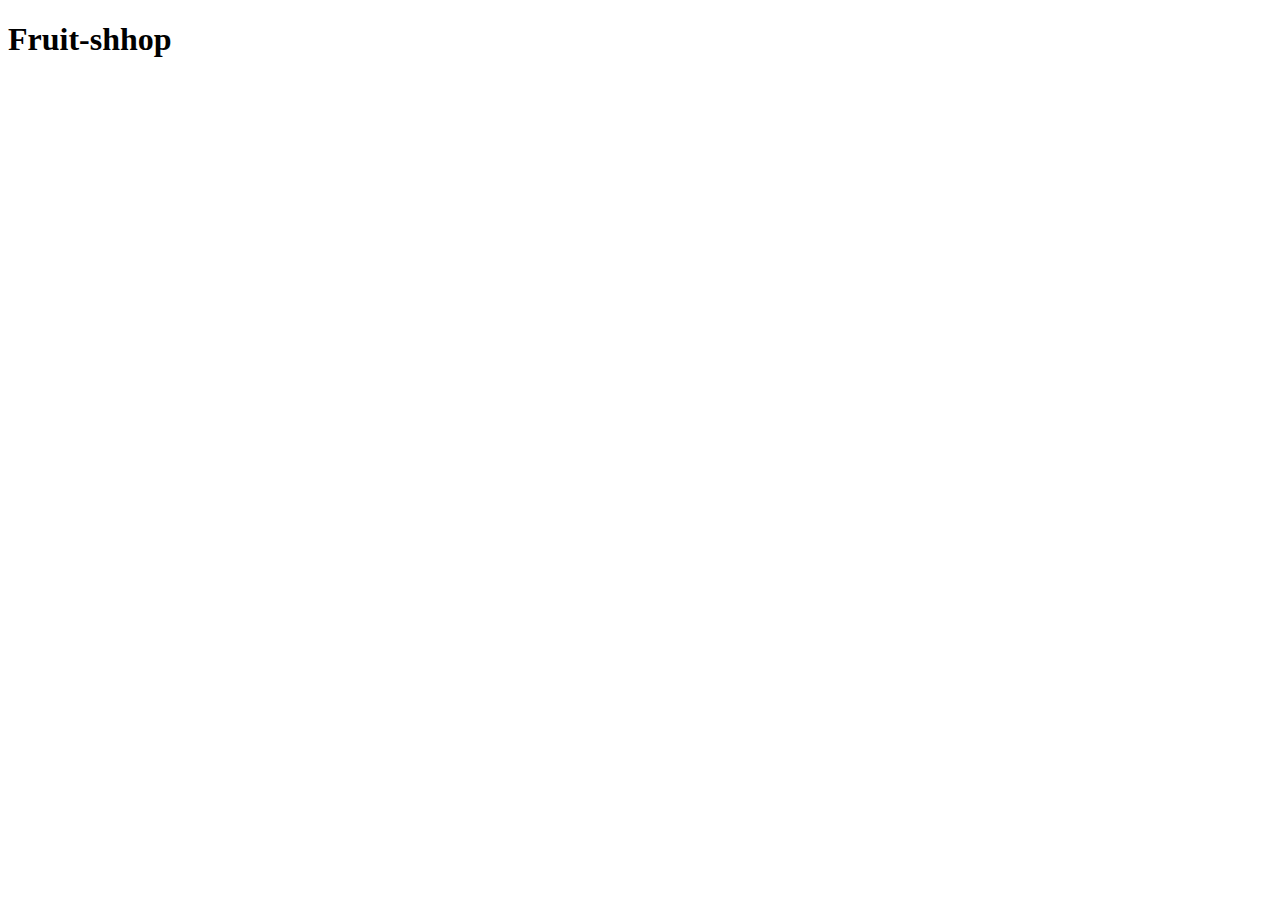
==== index.html @ 60707c27 "first commit" ====
<!DOCTYPE html>
<html lang="en">
<head>
    <meta charset="UTF-8">
    <meta name="viewport" content="width=device-width, initial-scale=1.0">
    <title>Document</title>
</head>
<body>
    <h1>Fruit-shhop</h1>
</body>
</html>
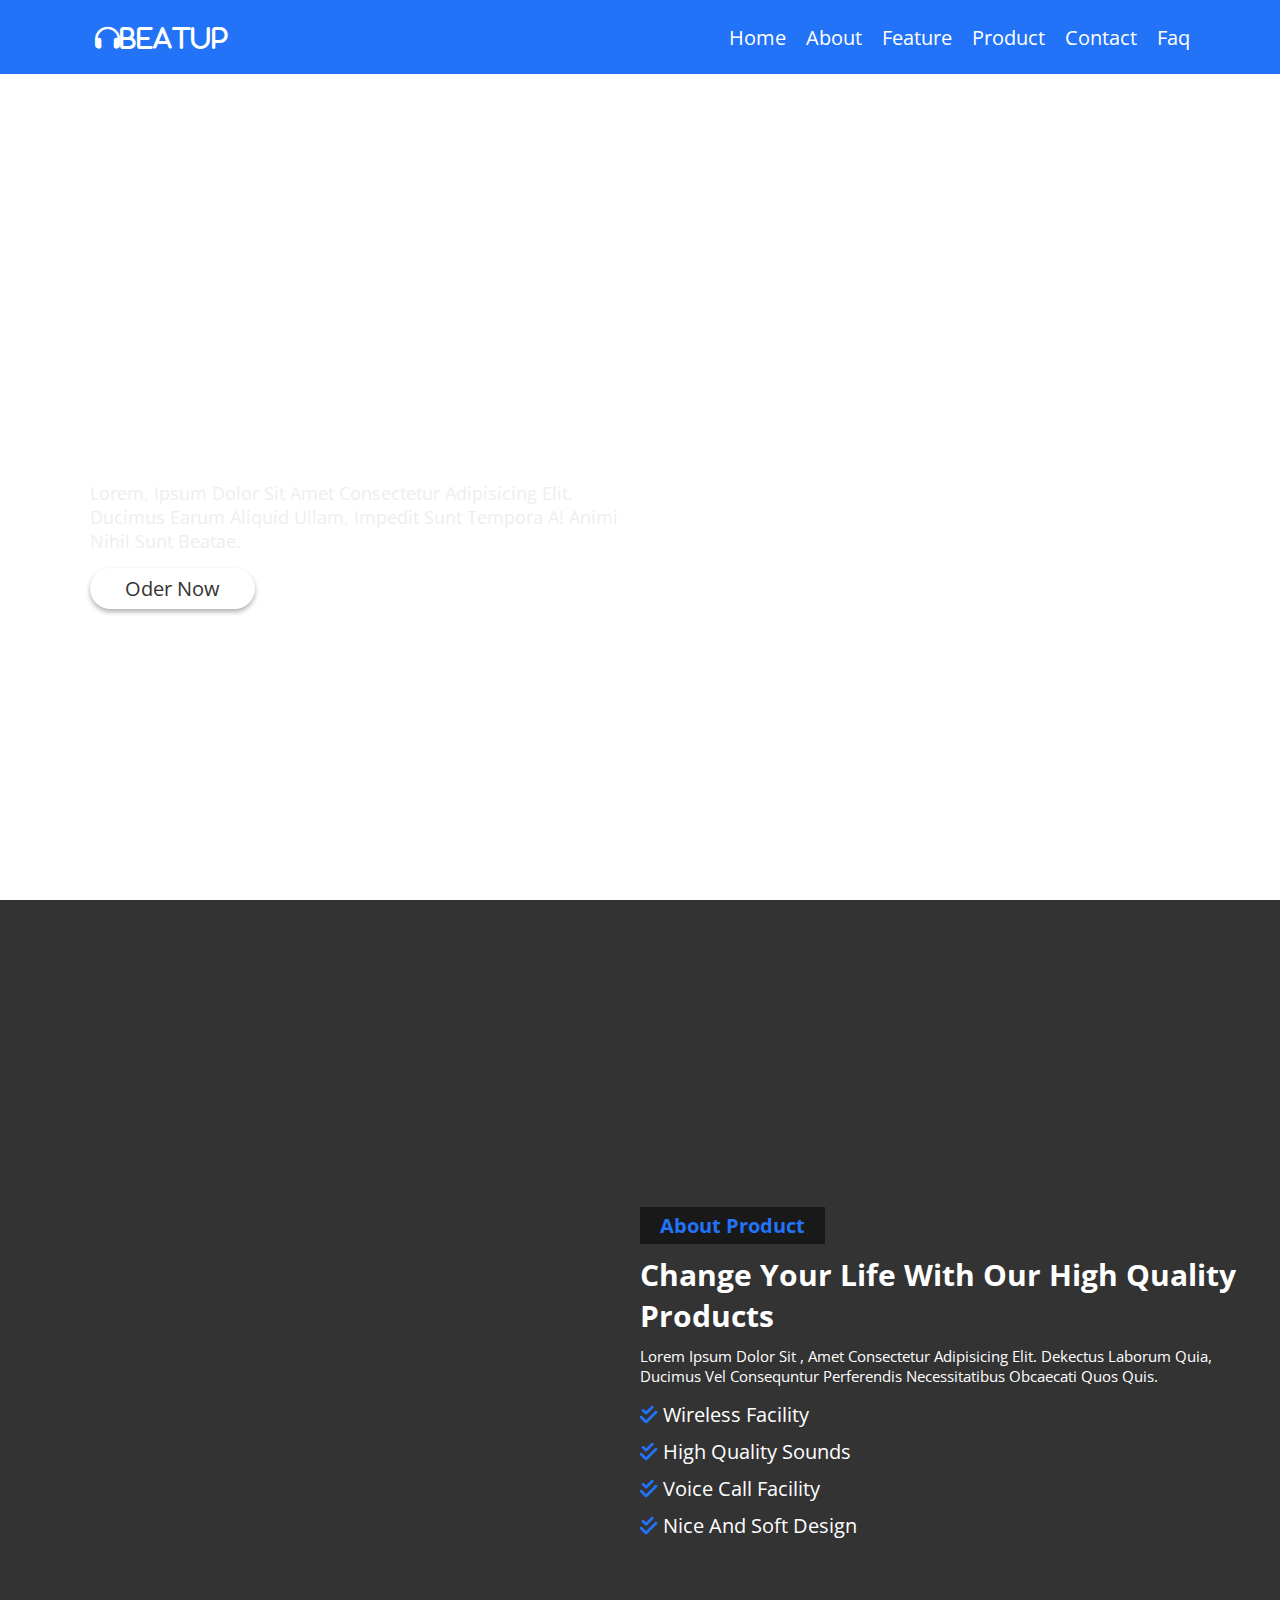
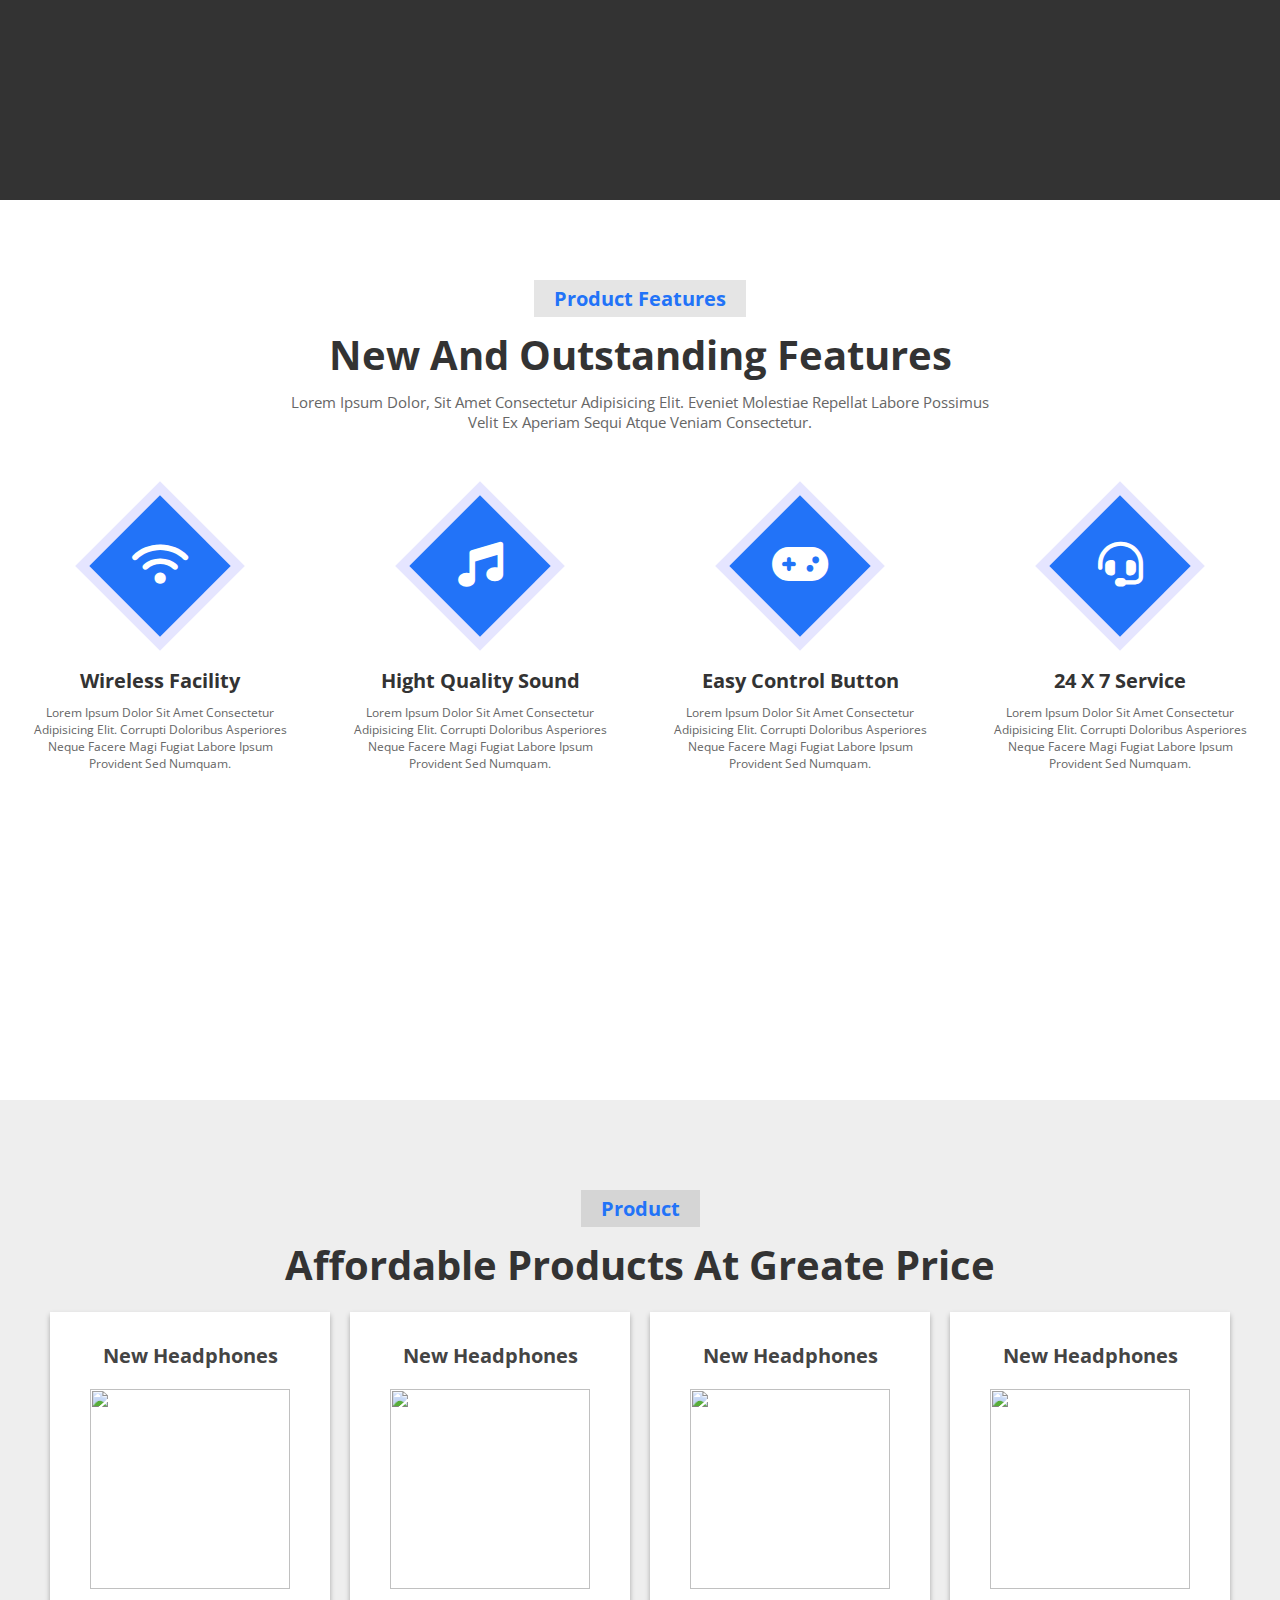
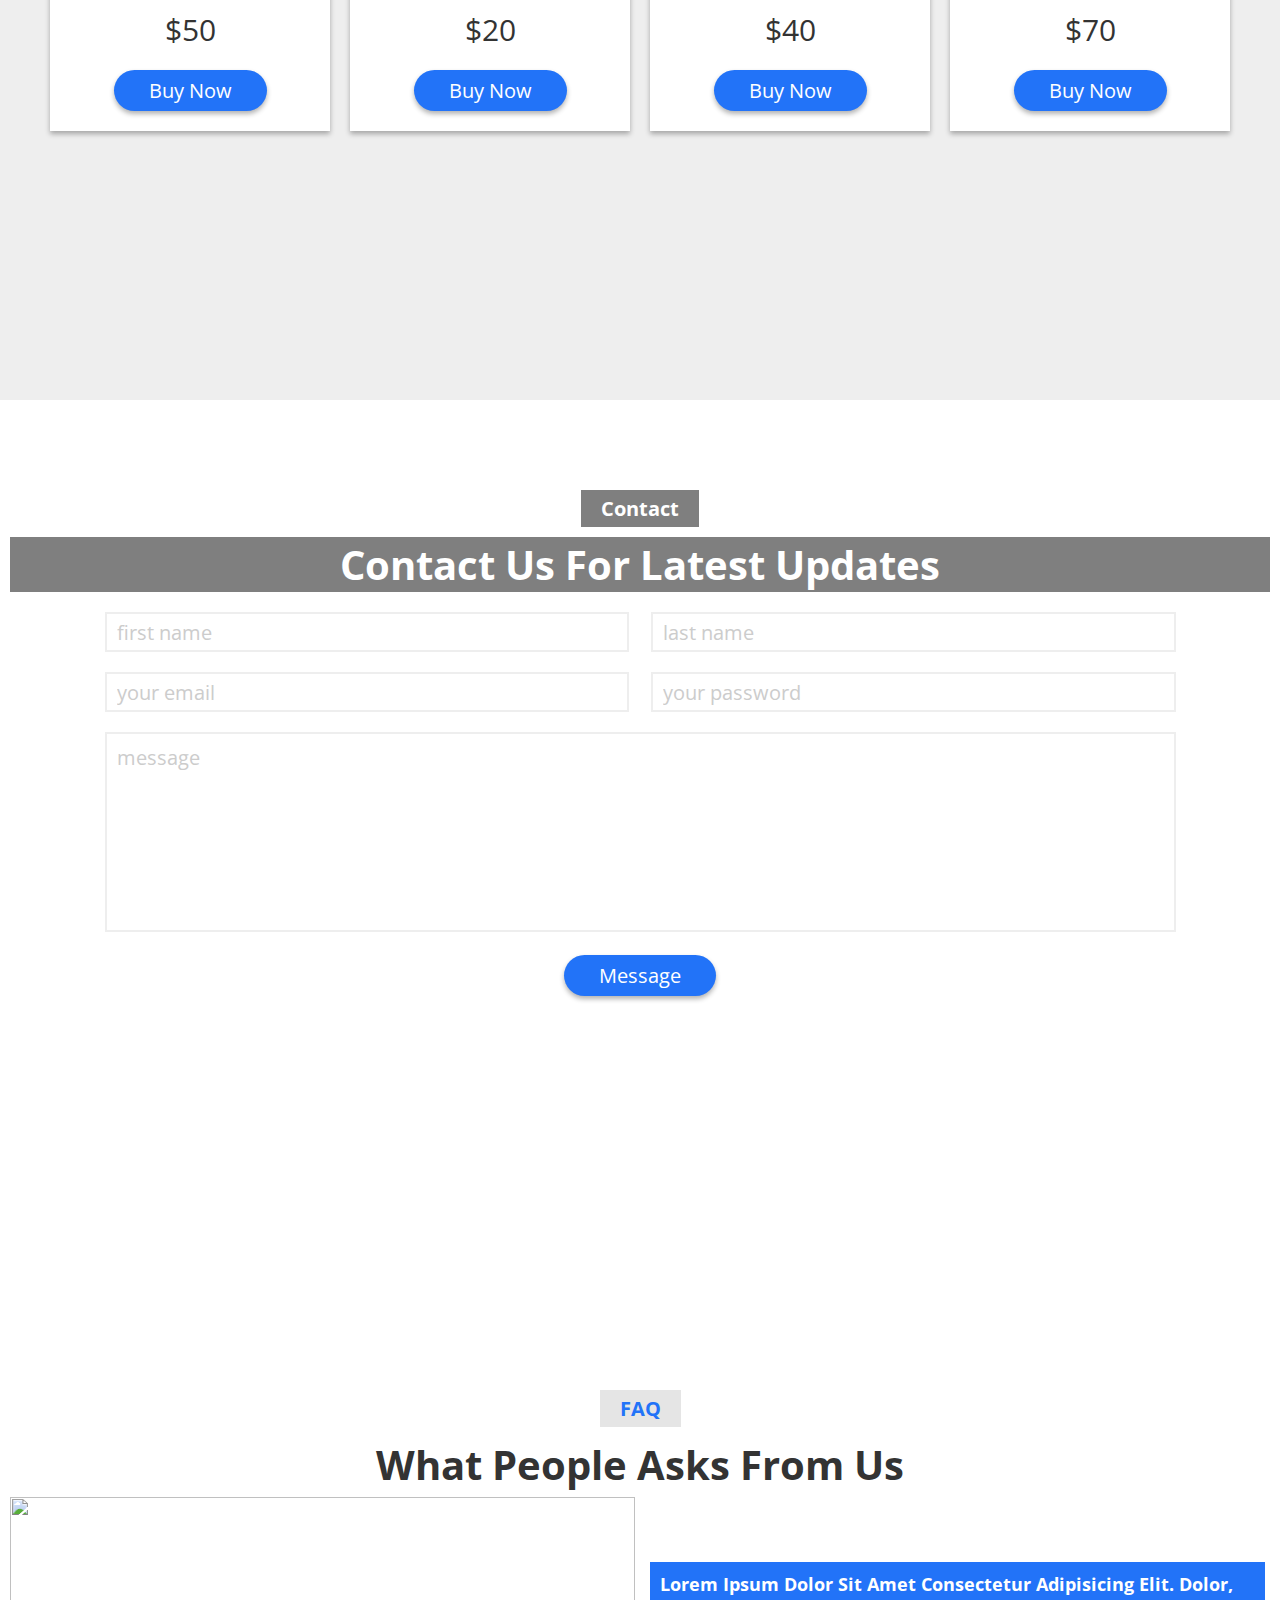
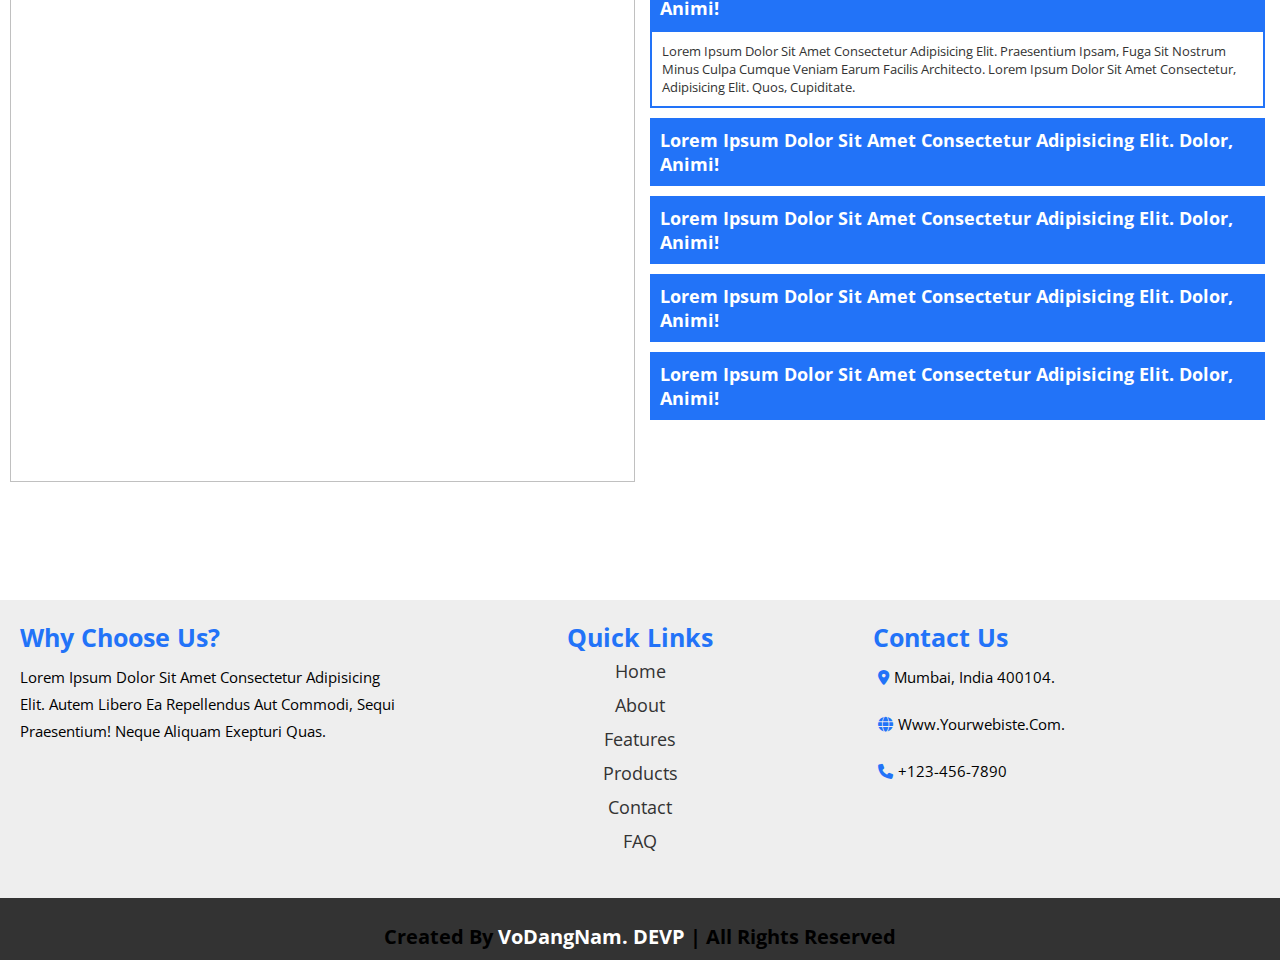
==== commit 3baf3b6f: "first commit" ====
--- a/index.html
+++ b/index.html
@@ -4,8 +4,365 @@
     <meta charset="UTF-8">
     <meta name="viewport" content="width=device-width, initial-scale=1.0">
     <title>Document</title>
+         <!--google fonts cdn link-->
+
+         <link rel="preconnect" href="https://fonts.googleapis.com">
+         <link rel="preconnect" href="https://fonts.gstatic.com" crossorigin>
+         <link href="https://fonts.googleapis.com/css2?family=Open+Sans:wght@300;400;600&display=swap" rel="stylesheet">
+
+
+    <!--font awesome cdn link-->
+    <link rel="stylesheet" href="https://cdnjs.cloudflare.com/ajax/libs/font-awesome/6.4.2/css/all.min.css">
+
+    <!--custom css file link-->
+    <link rel="stylesheet" href="style.css">
+    <script src="https://code.jquery.com/jquery-3.6.0.min.js"></script>
 </head>
 <body>
-    <h1>Fruit-shhop</h1>
+    
+
+<!--headinng section starts-->
+
+
+
+
+ <header>
+
+    <a href="#" class="logo"><i class="fas fa-headphones">BeatUp</i></a>
+
+    <div id="menu" class="fas fa-bars"></div>
+    <nav class="navbar">
+        <ul>
+                <li><a class="active" href="#home">home</a></li>
+                <li><a href="#about">about</a></li>
+                <li><a href="#features">feature</a></li>
+                <li><a href="#product">product</a></li>
+                <li><a href="#contact">contact</a></li>
+                <li><a href="#faq">Faq</a></li>
+        </ul>
+    </nav>
+    
+ </header>
+
+<!--headinng section ends-->
+
+<!--home section starts-->
+<section class="home" id="home">
+ <div class="content">
+
+    <h1>best quaility products for you</h1>
+    <p>Lorem, ipsum dolor sit amet consectetur adipisicing elit. Ducimus earum aliquid ullam, 
+        impedit sunt tempora a! Animi nihil sunt beatae.</p>
+        <a href="#"><button class="btn">oder now</button></a>
+
+    </div>
+    
+    <div class="image">
+
+        <img src="https://pluspng.com/img-png/headphones-hd-png--1000.png" alt="">
+
+    </div>
+
+
+</section>
+
+
+
+
+
+<!--hoem section ends-->
+
+<!--about section starts-->
+
+<section class="about" id="about">
+
+        <div class="image">
+            <img src="https://pngimg.com/uploads/headphones/headphones_PNG7659.png" alt="">
+        </div>
+        <div class="content">
+            <h1 class="heading">about product</h1>
+            <h3>change your life with our high quality products</h3>
+            <p>Lorem ipsum dolor sit , amet consectetur adipisicing elit. Dekectus laborum quia,
+                ducimus vel consequntur perferendis necessitatibus obcaecati quos quis.
+            </p>
+            <ul>
+                <li> <i class="fas fa-check-double"></i> wireless facility </li>
+                <li> <i class="fas fa-check-double"></i> high quality sounds </li>
+                <li> <i class="fas fa-check-double"></i> voice call facility </li>
+                <li> <i class="fas fa-check-double"></i> nice and soft design </li>
+
+            </ul>
+        </div>
+
+    
+</section>
+
+<!--about section ends-->
+
+<!--features section starts-->
+
+<section class="features" id="features">
+
+    <h1 class="heading"> product features</h1>
+    <h1 class="title">new and outstanding features</h1>
+    
+    <p class="description">Lorem ipsum dolor, sit amet consectetur adipisicing elit. Eveniet molestiae
+        repellat labore possimus velit ex aperiam sequi atque veniam consectetur.
+    </p>
+
+    <div class="box-container">
+
+      <div class="box">
+            <i class="fas fa-wifi"></i>
+                <h3>wireless facility</h3>
+                <p>Lorem ipsum dolor sit amet consectetur adipisicing elit. Corrupti doloribus asperiores
+                    neque facere magi fugiat labore ipsum provident sed numquam.
+                </p>
+      </div>
+        
+
+        <div class="box">
+                <i class="fas fa-music"></i>
+                <h3>hight quality sound</h3>
+                <p>Lorem ipsum dolor sit amet consectetur adipisicing elit. Corrupti doloribus asperiores
+                    neque facere magi fugiat labore ipsum provident sed numquam.
+            </div>
+
+            <div class="box">
+                <i class="fas fa-gamepad"></i>
+                <h3>easy control button</h3>
+                <p>Lorem ipsum dolor sit amet consectetur adipisicing elit. Corrupti doloribus asperiores
+                    neque facere magi fugiat labore ipsum provident sed numquam.
+            </div>
+
+            <div class="box">
+                <i class="fas fa-headset"></i>
+                <h3>24 x 7 service</h3>
+                <p>Lorem ipsum dolor sit amet consectetur adipisicing elit. Corrupti doloribus asperiores
+                    neque facere magi fugiat labore ipsum provident sed numquam.
+            </div>
+
+
+    </div>
+
+
+    
+
+
+
+
+</section>
+
+
+<!--features section ends-->
+
+<!--products section starts-->
+
+<section class="product" id="product">
+
+    <h1 class="heading"> product </h1>
+    <h1 class="title">affordable products at greate price</h1>
+
+
+    <div class="box-container">
+
+        <div class="box">
+            <h3>new headphones</h3>
+            <img src="https://pisces.bbystatic.com/image2/BestBuy_US/images/products/6234/6234558_sd.jpg" alt="">
+            <span class="price">$50</span>
+            <a href="#"> <button class="btn"> buy now </button> </a>
+        </div>
+
+        <div class="box">
+            <h3>new headphones</h3>
+            <img src="https://i5.walmartimages.com/asr/42187bbb-d303-49b7-9f08-bbba8c78d9d8_1.93d8ecf6cb88fe0f4c306fa682a6ff58.jpeg" alt="">
+            <span class="price">$20</span>
+            <a href="#"> <button class="btn"> buy now </button> </a>
+        </div>
+
+        <div class="box">
+            <h3>new headphones</h3>
+            <img src="https://images.musicstore.de/images/3200/pioneer-dj-hdj-1500-k-dj-headphones-black_1_DJE0004449-000.jpg" alt="">
+            <span class="price">$40</span>
+            <a href="#"> <button class="btn"> buy now </button> </a>
+        </div>
+
+        <div class="box">
+            <h3>new headphones</h3>
+            <img src="https://tse3.mm.bing.net/th?id=OIP.pDzGM5KpLMEuSeL9TN9kJQHaGk&pid=Api&P=0&h=180" alt="">
+            <span class="price">$70</span>
+            <a href="#"> <button class="btn"> buy now </button> </a>
+        </div>
+    </div>
+
+</section>
+
+
+
+
+<!--products section ends-->
+
+<!--contact section starts-->
+
+
+<section class="contact" id="contact">
+
+
+    <h1 class="heading"> contact </h1>
+    <h1 class="title">contact us for latest updates</h1>
+
+    <form action="">
+
+        <div class="inputBox">
+            <input type="text" placeholder="first name">
+            <input type="text" placeholder="last name">
+        </div>
+
+        <div class="inputBox">
+            <input type="email" placeholder="your email">
+            <input type="password" placeholder="your password">
+        </div>
+
+        <textarea name="" id="" cols="30" rows="10" placeholder="message"></textarea>
+        <input type="submit" value="message" class="btn">
+    </form>
+
+
+
+</section>
+
+<!--contact section ends-->
+
+
+<!--fqa section starts-->
+
+<section class="faq" id="faq">
+
+    <h1 class="heading"> FAQ</h1>
+
+    <h1 class="title"> what people asks from us</h1>
+
+    <div class="row">
+
+        <div class="image">
+            <img src="https://f11-zpcloud.zdn.vn/5091933377581084140/adaaec58faff2da174ee.jpg" alt="">
+        </div>
+
+<div class="accordion-container">
+
+        <div class="accordion">
+            <h1 class="accordion-heading">
+                Lorem ipsum dolor sit amet consectetur adipisicing elit. Dolor, animi!
+            </h1>
+
+            <p class="accordion-content">
+                Lorem ipsum dolor sit amet consectetur adipisicing elit. Praesentium ipsam, fuga sit nostrum minus culpa cumque veniam
+                earum facilis architecto.
+                Lorem ipsum dolor sit amet consectetur, adipisicing elit. Quos, cupiditate.
+            </p>
+        </div>
+
+        <div class="accordion">
+            <h1 class="accordion-heading">
+                Lorem ipsum dolor sit amet consectetur adipisicing elit. Dolor, animi!
+            </h1>
+
+            <p class="accordion-content">
+                Lorem ipsum dolor sit amet consectetur adipisicing elit. Praesentium ipsam, fuga sit nostrum minus culpa cumque veniam
+                earum facilis architecto.
+                Lorem ipsum dolor sit amet consectetur, adipisicing elit. Quos, cupiditate.
+            </p>
+        </div>
+
+        <div class="accordion">
+            <h1 class="accordion-heading">
+                Lorem ipsum dolor sit amet consectetur adipisicing elit. Dolor, animi!
+            </h1>
+
+            <p class="accordion-content">
+                Lorem ipsum dolor sit amet consectetur adipisicing elit. Praesentium ipsam, fuga sit nostrum minus culpa cumque veniam
+                earum facilis architecto.
+                Lorem ipsum dolor sit amet consectetur, adipisicing elit. Quos, cupiditate.
+            </p>
+        </div>
+
+        <div class="accordion">
+            <h1 class="accordion-heading">
+                Lorem ipsum dolor sit amet consectetur adipisicing elit. Dolor, animi!
+            </h1>
+
+            <p class="accordion-content">
+                Lorem ipsum dolor sit amet consectetur adipisicing elit. Praesentium ipsam, fuga sit nostrum minus culpa cumque veniam
+                earum facilis architecto.
+                Lorem ipsum dolor sit amet consectetur, adipisicing elit. Quos, cupiditate.
+            </p>
+        </div>
+
+        <div class="accordion">
+            <h1 class="accordion-heading">
+                Lorem ipsum dolor sit amet consectetur adipisicing elit. Dolor, animi!
+            </h1>
+
+            <p class="accordion-content">
+                Lorem ipsum dolor sit amet consectetur adipisicing elit. Praesentium ipsam, fuga sit nostrum minus culpa cumque veniam
+                earum facilis architecto.
+                Lorem ipsum dolor sit amet consectetur, adipisicing elit. Quos, cupiditate.
+            </p>
+        </div>
+
+    </div>
+
+   
+
+    </div>
+
+
+</section>
+
+<!--fqa section ends-->
+
+<!--footer section starts-->
+<section class="footer">
+    <div class="box-container">
+
+        <div class="box">
+            <h3>Why choose us?</h3>
+            <p>Lorem ipsum dolor sit amet consectetur adipisicing elit. Autem libero
+                ea repellendus aut commodi, sequi praesentium! Neque aliquam exepturi quas.
+            </p>
+
+        </div>
+
+        <div class="box">
+            <h3>quick links</h3>
+            <a href="#">home</a>
+            <a href="#">about</a>
+            <a href="#">features</a>
+            <a href="#">products</a>
+            <a href="#">contact</a>
+            <a href="#">FAQ</a>
+        </div>
+
+        <div class="box">
+            <h3>contact us</h3>
+            <p> <i class="fas fa-map-marker-alt"></i>mumbai, india 400104. </p>
+            <p> <i class="fas fa-globe"></i>www.yourwebiste.com. </p>
+            <p> <i class="fas fa-phone"></i>+123-456-7890 </p>
+        </div>
+
+
+    </div>
+<h1 class="credit">created by <a href="#">VoDangNam. DEVP</a> | all rights reserved </h1>
+</section>
+<!--footer section ends-->
+
+
+<!--jquery cdn link-->
+
+<script src="https://cdnjs.cloudflare.com/ajax/libs/jquery/3.7.1/jquery.min.js"></script>
+
+<!--custom js file link-->
+<script src="main.js"></script>
+
 </body>
 </html>--- a/style.css
+++ b/style.css
@@ -0,0 +1,754 @@
+:root {
+  --blue: #2273f8;
+}
+
+* {
+  font-family: "Open Sans", sans-serif;
+  margin: 0;
+  padding: 0;
+  box-sizing: border-box;
+  outline: none;
+  text-decoration: none;
+  transition: all 0.2s linear;
+  text-transform: capitalize;
+}
+
+*::selection {
+  background: var(--blue);
+  color: #fff;
+}
+html {
+  font-size: 62.5%;
+  overflow-x: hidden;
+}
+body {
+  overflow-x: hidden;
+}
+.btn {
+  font-size: 2rem;
+  padding: 0.7rem 3.5rem;
+  border-radius: 5rem;
+  color: #fff;
+  background: var(--blue);
+  margin-top: 1rem;
+  box-shadow: 0 0.3rem 0.5rem rgba(0, 0, 0, 0.3);
+  cursor: pointer;
+  border: none;
+  overflow: hidden;
+  position: relative;
+  z-index: 0;
+}
+.btn::before {
+  content: "";
+  position: absolute;
+  top: 0;
+  right: 0;
+  height: 100%;
+  width: 0%;
+  background: #333;
+  z-index: -1;
+  transition: 0.2s linear;
+}
+.btn:hover::before {
+  left: 0;
+  width: 100%;
+}
+
+.heading {
+  padding: 0.5rem 2rem;
+  font-size: 2rem;
+  background: rgba(0, 0, 0, 0.1);
+  color: var(--blue);
+  display: inline-block;
+  margin: 1rem 0;
+}
+
+.title {
+  font-size: 4rem;
+  color: #333;
+  padding: 0 1rem;
+  text-align: center;
+}
+
+header {
+  width: 100%;
+  display: flex;
+  align-items: center;
+  justify-content: space-between;
+  position: fixed;
+  top: 0;
+  left: 0;
+  z-index: 1000;
+  padding: 2rem 7%;
+  background: var(--blue);
+}
+
+header .logo {
+  font-size: 2.5rem;
+  color: #fff;
+}
+header .logo i {
+  padding: 0 0.5rem;
+}
+header .navbar ul {
+  display: flex;
+  align-items: center;
+  justify-content: space-between;
+  list-style: none;
+}
+
+header .navbar ul li a {
+  font-size: 2rem;
+  margin-left: 2rem;
+  color: #fff;
+  position: relative;
+}
+
+header .navbar ul li a::before {
+  content: "";
+  position: absolute;
+  bottom: -0.5rem;
+  right: 0;
+  width: 0%;
+  height: 0.2rem;
+  background: #fff;
+  transition: 0.2s linear;
+}
+header .navbar ul li a.active::before,
+header .navbar ul li a:hover::before {
+  left: 0;
+  width: 100%;
+}
+
+header #menu {
+  font-size: 3rem;
+  color: #fff;
+  cursor: pointer;
+  display: none;
+}
+
+.home {
+  min-height: 100vh;
+  display: flex;
+  align-items: center;
+  justify-content: center;
+  flex-wrap: wrap;
+  background: url(https://scontent.xx.fbcdn.net/v/t1.15752-9/395374486_330592226286329_9043488300572208434_n.png?stp=dst-png_s320x320&_nc_cat=101&ccb=1-7&_nc_sid=510075&_nc_ohc=axHYF2hHaOgAX8WDbwr&_nc_ad=z-m&_nc_cid=0&_nc_ht=scontent.xx&oh=03_AdRxcz7oQ8OeNWXSad-ofbnD_nwy48WUE5jaoF367tmmpw&oe=65604513)
+    no-repeat;
+  background-size: 140% 85%;
+  background-position: top;
+  padding: 1.5rem 7%;
+  padding-top: 4rem;
+}
+
+.home .image {
+  flex: 1 1 40rem;
+  padding-top: 6rem;
+}
+
+.home .image img {
+  width: 100%;
+}
+
+.home .content {
+  flex: 1 1 40rem;
+  padding-top: 5rem;
+}
+
+.home .content h1 {
+  font-size: 4rem;
+  color: #fff;
+}
+
+.home .content p {
+  font-size: 1.8rem;
+  color: #eee;
+  padding: 0.5rem 0;
+}
+
+.home .content .btn {
+  background: #fff;
+  color: #333;
+}
+.home .content .btn:hover {
+  color: #fff;
+}
+
+.about {
+  min-height: 100vh;
+  display: flex;
+  align-items: center;
+  justify-content: center;
+  flex-wrap: wrap;
+  background: #333;
+  padding: 2rem;
+  padding-top: 6rem;
+}
+.about .image {
+  flex: 1 1 40rem;
+  text-align: center;
+  padding: 4rem 0;
+}
+
+.about .image img {
+  height: 70vh;
+}
+
+.about .content {
+  flex: 1 1 40rem;
+}
+.about .content h3 {
+  font-size: 3rem;
+  color: #fff;
+}
+
+.about .content .heading {
+  background: rgba(0, 0, 0, 0.5);
+}
+
+.about .content p {
+  font-size: 1.5rem;
+  color: #fff;
+  padding: 1rem 0;
+}
+
+.about .content ul li {
+  list-style: none;
+  font-size: 2rem;
+  color: #fff;
+  padding: 0.5rem 0;
+}
+
+.about .content ul li i {
+  color: var(--blue);
+}
+
+.features {
+  min-height: 100vh;
+  text-align: center;
+  padding-top: 7rem;
+}
+
+.features .description {
+  padding: 1rem 0;
+  margin: 0 auto;
+  width: 70rem;
+  color: #666;
+  font-size: 1.5rem;
+}
+
+.features .box-container {
+  display: flex;
+  align-items: center;
+  justify-content: center;
+  flex-wrap: wrap;
+}
+
+.features .box-container .box {
+  margin: 2rem;
+  width: 28rem;
+  z-index: 0;
+  position: relative;
+}
+
+.features .box-container .box::before {
+  content: "";
+  position: absolute;
+  top: 32.5%;
+  left: 50%;
+  transform: translate(-50%, -50%) rotate(45deg);
+  background: var(--blue);
+  height: 10rem;
+  width: 10rem;
+  z-index: -1;
+  box-shadow: 0 0 0 1rem rgba(0, 0, 255, 0.1);
+}
+
+.features .box-container .box i {
+  color: #fff;
+  font-size: 4.5rem;
+  margin: 8rem 0;
+}
+
+.features .box-container .box h3 {
+  color: #333;
+  font-size: 2rem;
+}
+
+.features .box-container .box p {
+  color: #666;
+  font-size: 1.2rem;
+  padding: 1rem 0;
+}
+
+.product {
+  min-height: 100vh;
+  text-align: center;
+  background: #eee;
+  padding: 1rem;
+  padding-top: 8rem;
+}
+
+.product .box-container {
+  display: flex;
+  align-items: center;
+  justify-content: center;
+  flex-wrap: wrap;
+  padding: 1rem 0;
+}
+
+.product .box-container .box {
+  margin: 1rem;
+  background: #fff;
+  box-shadow: 0 0.3rem 0.5rem rgba(0, 0, 0, 0.3);
+  padding: 2rem 4rem;
+}
+
+.product .box-container .box h3 {
+  padding: 1rem 0;
+  font-size: 2rem;
+  color: #444;
+}
+
+.product .box-container .box .price {
+  padding: 1rem 0;
+  font-size: 3rem;
+  color: #333;
+  display: block;
+}
+
+.product .box-container .box img {
+  height: 20rem;
+  width: 20rem;
+  margin: 1rem 0;
+}
+
+.contact {
+  min-height: 100vh;
+  text-align: center;
+  background: linear-gradient(rgba(0, 0, 0, 0.7), rgba(0, 0, 0, 0.7)),
+    url(https://b-f11-zpcloud.zdn.vn/5955112306550196692/a85d499c5e088956d019.jpg)
+      no-repeat;
+  background-position: center;
+  background-size: cover;
+  background-attachment: fixed;
+  padding: 1rem;
+  padding-top: 8rem;
+}
+
+.contact .title {
+  background: rgba(0, 0, 0, 0.5);
+  color: #fff;
+}
+
+.contact .heading {
+  background: rgba(0, 0, 0, 0.5);
+  color: #fff;
+}
+
+.contact form {
+  width: 85%;
+  margin: 1rem auto;
+}
+
+.contact form .inputBox {
+  display: flex;
+  justify-content: space-between;
+  flex-wrap: wrap;
+}
+
+.contact form .inputBox input,.contact form textarea {
+  height: 4rem;
+  width: 49%;
+  padding: 0 1rem;
+  margin: 1rem 0;
+  font-size: 2rem;
+  border: 0.2rem solid #eee;
+  background: none;
+  text-transform: none;
+  color: #fff;
+}
+
+.contact form .inputBox input::placeholder, .contact form textarea::placeholder {
+  color: #ccc;
+}
+
+.contact form .inputBox input:focus, .contact form textarea:focus {
+  border-color: var(--blue);
+}
+
+.contact form textarea {
+  height: 20rem;
+  width: 100%;
+  padding: 1rem;
+  resize: none;
+}
+
+.contact form .brn:hover {
+  color: #fff;
+  color: #333;
+}
+
+.faq {
+  text-align: center;
+  padding: 0.5rem;
+  padding-top: 8rem;
+  min-height: 100vh;
+}
+
+.faq .row {
+  display: flex;
+  align-items: center;
+  justify-content: center;
+  flex-wrap: wrap;
+}
+
+.faq .row .image {
+  flex: 1 1 40rem;
+  padding: 0.5rem;
+}
+
+.faq .row .image img {
+  height: 65vh;
+  width: 100%;
+}
+
+.faq .row .accordion-container {
+  flex: 1 1 40rem;
+  padding: 1rem;
+}
+
+.faq .row .accordion-container .accordion {
+  text-align: left;
+  padding: 0.5rem 0;
+}
+
+.faq .row .accordion-container .accordion .accordion-heading {
+  color: #fff;
+  background: var(--blue);
+  padding: 1rem;
+  font-size: 1.8rem;
+  cursor: pointer;
+}
+
+.faq .row .accordion-container .accordion .accordion-content{
+  color: #333;
+  padding: 1rem;
+  font-size: 1.3rem;
+  border: .2rem solid var(--blue);
+  display: none;
+}
+
+.faq .row .accordion-container .accordion:nth-child(1) .accordion-content {
+  display: block;
+}
+
+.footer{
+  background: #eee; 
+}
+
+.footer .box-container{
+    display: flex;
+    justify-content: center;
+    flex-wrap: wrap;
+  }
+
+  .footer .box-container .box{
+    flex:  1 1 30rem;
+    margin: 2rem;
+  }
+
+  .footer .box-container .box h3{
+    font-size:  2.5rem;
+    color: var(--blue);
+  }
+
+  .footer .box-container .box p{
+    font-size:  1.5rem;
+    color: #333;
+    padding: 1rem 0;
+  }
+  
+  .footer .box-container .box p i{
+    padding: 0 .5rem;
+    color: var(--blue);
+  }
+
+  .footer .box-container .box:nth-child(2){
+    text-align: center;
+  }
+
+
+  .footer .box-container .box a{
+    font-size: 1.8rem;
+    display: block;
+    color: #333;
+    padding:  .5rem 0;
+  }
+
+  .footer a:hover{
+     text-decoration: underline;
+  }
+
+  .footer .credit{
+    padding: 2rem 1rem;
+    text-align: center;
+    background: #333;
+    color: #eee ;
+    font-size: 2rem;
+  }
+
+  .footer .credit a{
+    color: #fff;
+  }
+
+
+
+
+
+
+
+
+
+
+
+
+
+
+
+
+
+
+
+
+
+
+
+
+
+
+/* media queries */
+@media (max-width: 768px) {
+  html {
+    font-size: 55%;
+  }
+
+  header #menu {
+    display: block;
+  }
+
+  header .navbar {
+    position: fixed;
+    top: -102%;
+    left: 0;
+    width: 100%;
+    background: #fff;
+    opacity: 0;
+  }
+
+  header .navbar ul {
+    padding: 2rem 0;
+    flex-flow: column;
+    justify-content: center;
+  }
+
+  header .navbar ul li a {
+    font-size: 2.5rem;
+    color: #333;
+    display: block;
+    margin: 1rem 0;
+  }
+
+  header .navbar ul li a::before {
+    background: #333;
+  }
+
+  .fa-times {
+    transform: rotate(180deg);
+  }
+
+  header .navbar.nav-toggle {
+    top: 7.4rem;
+    opacity: 1;
+  }
+
+  .home .content {
+    text-align: center;
+  }
+
+  .features .description {
+    width: auto;
+    padding: 1rem;
+  }
+
+  .contact form {
+    width: 95%;
+  }
+}
+
+@media (max-width: 500px) {
+  html {
+    font-size: 50%;
+  }
+  .home .content h1 {
+    font-size: 3.5rem;
+  }
+
+  .about .image img {
+    width: 80%;
+    height: auto;
+  }
+
+  .contact form .inputBox input {
+    width: 100%;
+  }
+}
+
+
+
+
+
+
+
+
+
+
+
+
+
+
+
+
+.footer .box-container .box p{
+  line-height: 1.8;
+  font-size: 1.5rem;
+  color: var(--light-color);
+  padding:1rem 0;
+}
+
+.footer .box-container .box .share a{
+  height: 4rem ;
+  width: 4rem;
+  line-height: 4rem;
+  border-radius:  .5rem;
+  font-size:  2rem;
+  color: var(--black);
+  margin-left: .2rem;
+  background: #eee;
+  text-align: center;
+}
+
+.footer .box-container .box .share a:hover{
+  background: var(--orange);
+  color: #fff;
+}
+
+.footer .box-container .box .email{
+  width: 100%;
+  margin:  .7rem 0;
+  padding: 1rem;
+  border-radius:  .5rem;
+  background: #eee;
+  font-size: 1.6rem;
+  color: var(--black);
+  text-transform: none;
+}
+
+.footer .box-container .box .payment-img{
+  margin-top:  2rem;
+  height: 3rem;
+}
+
+.footer .credit{
+  text-align: center;
+  margin-top: 2rem;
+  padding: 1rem;
+  padding-top: 2.5rem;
+  font-size: 2rem;
+  color: var(--black);
+  border-top: var(--border);
+}
+
+.footer .credit span{
+  color: var(--orange);
+}
+
+
+
+
+
+
+
+
+
+
+
+
+/*media queries */
+
+@media (max-width:991px)
+{
+  html{
+      font-size: 55%;
+     
+ }
+
+ .header{
+  padding:2rem;
+
+ }
+
+ section{
+  padding: 2rem ;
+
+}
+}
+@media (max-width:768px){
+
+  #menu-btn{
+      display: inline-block;
+  }
+
+  .header .search-form{
+      width: 90%;
+  }
+
+
+ .header .navbar{
+  position: absolute;
+  top: 110%; right: -110%;
+  width: 30rem;
+  box-shadow: var(--box-shadow);
+  border-radius:  .5rem;
+  background: #fff;
+ }
+
+  .header .navbar.active{
+      right:2rem;
+      transition: .4s linear;
+  }
+ .header .navbar .links{
+   font-size: 2rem;
+   margin: 2rem 2.5rem;
+   display: block;
+ }
+
+
+}
+
+
+@media (max-width:450px)
+{
+  html{
+      font-size: 50%;
+ }
+
+ .heading{
+  font-size: 2.5rem;
+ }
+
+ .footer{
+  text-align: center;
+ }
+ 
+}